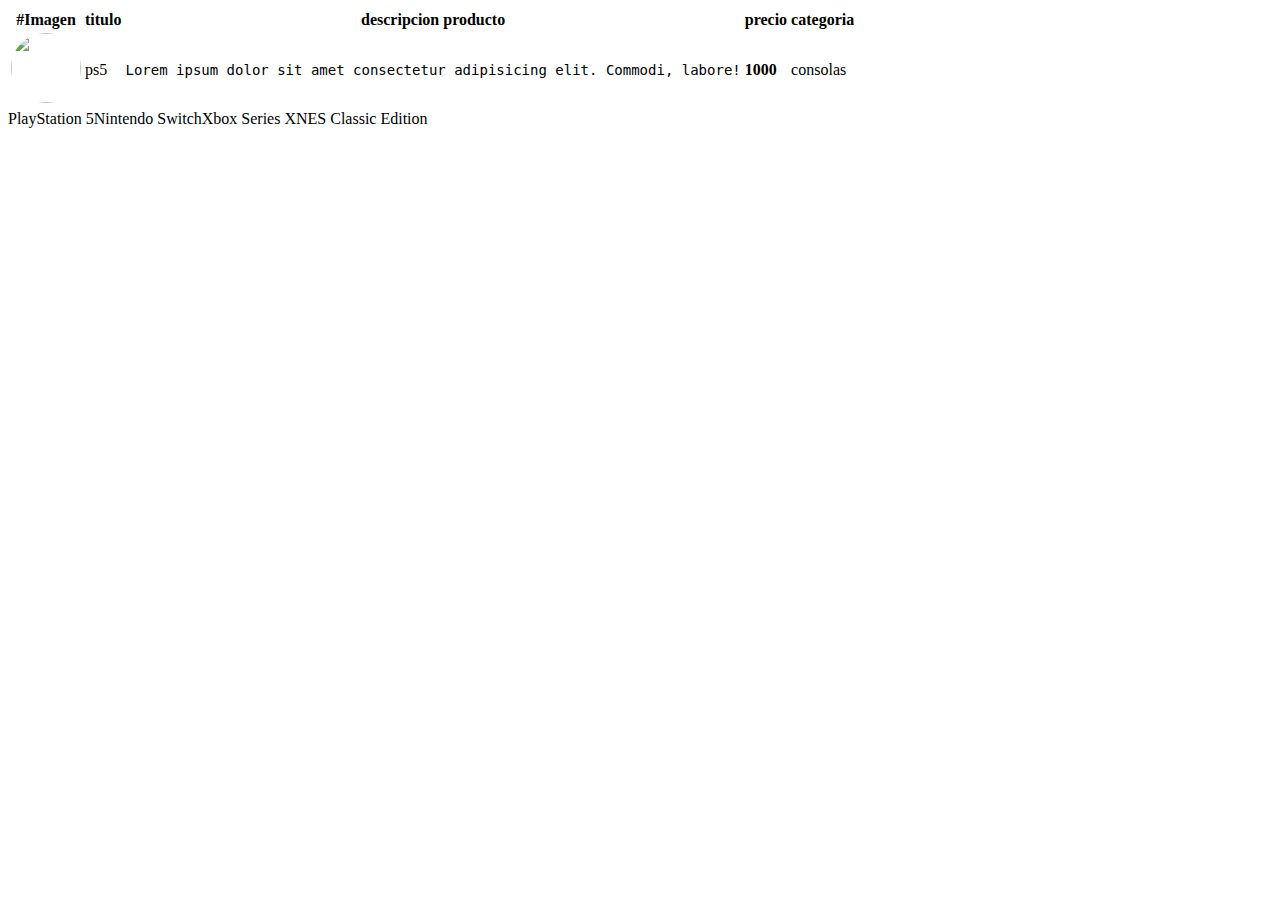
==== pages/admin/admin.html @ aaf19a89 "tabla de productos inicial" ====
<!DOCTYPE html>
<html lang="en">

<head>

    <head>
        <meta charset="UTF-8">
        <meta name="viewport" content="width=device-width, initial-scale=1.0">
        <title>Productos</title>

        <link href="https://cdn.jsdelivr.net/npm/bootstrap@5.3.2/dist/css/bootstrap.min.css" rel="stylesheet"
            integrity="sha384-T3c6CoIi6uLrA9TneNEoa7RxnatzjcDSCmG1MXxSR1GAsXEV/Dwwykc2MPK8M2HN" crossorigin="anonymous">
        <link rel="stylesheet" href="https://cdnjs.cloudflare.com/ajax/libs/font-awesome/6.4.2/css/all.min.css"
            integrity="sha512-z3gLpd7yknf1YoNbCzqRKc4qyor8gaKU1qmn+CShxbuBusANI9QpRohGBreCFkKxLhei6S9CQXFEbbKuqLg0DA=="
            crossorigin="anonymous" referrerpolicy="no-referrer" />
        <link rel="stylesheet" href="/css/style.css">

    </head>

<body>

    <table class="table table-dark table-striped">
        <thead>
            <tr>
                <th scope="col">#Imagen</th>
                <th scope="col">titulo</th>
                <th scope="col">descripcion producto</th>
                <th scope="col">precio</th>
                <th scope="col">categoria</th>
            </tr>
        </thead>
        <tbody>
            <tr>
                <td class="table-image">
                    <img src="https://stylewatch.vtexassets.com/arquivos/ids/233580-800-800?v=638188815205330000&width=800&height=800&aspect=true"
                        alt="">
                </td>
                <td class="table-title">ps5</td>
                <td class="table-description">Lorem ipsum dolor sit amet consectetur adipisicing elit. Commodi, labore!
                </td>
                <td class="table-price">1000</td>
                <td class="table-category">consolas</td>
            </tr>

        </tbody>
    </table>




    <script src="https://cdn.jsdelivr.net/npm/bootstrap@5.3.2/dist/js/bootstrap.bundle.min.js"
        integrity="sha384-C6RzsynM9kWDrMNeT87bh95OGNyZPhcTNXj1NW7RuBCsyN/o0jlpcV8Qyq46cDfL"
        crossorigin="anonymous"></script>
    <script src="/js/admin.js"></script>
</body>

</html>
---- css/style.css ----
.table-image img {
    width: 70px;
    height: 70px;
    object-fit: cover;
    border-radius: 50%;
}

.table-title {
    font-weight: 500;
}

.table-description {
    font-size: .875rem;
    font-family: monospace;
}

.table-price {
    font-weight: bold;
}
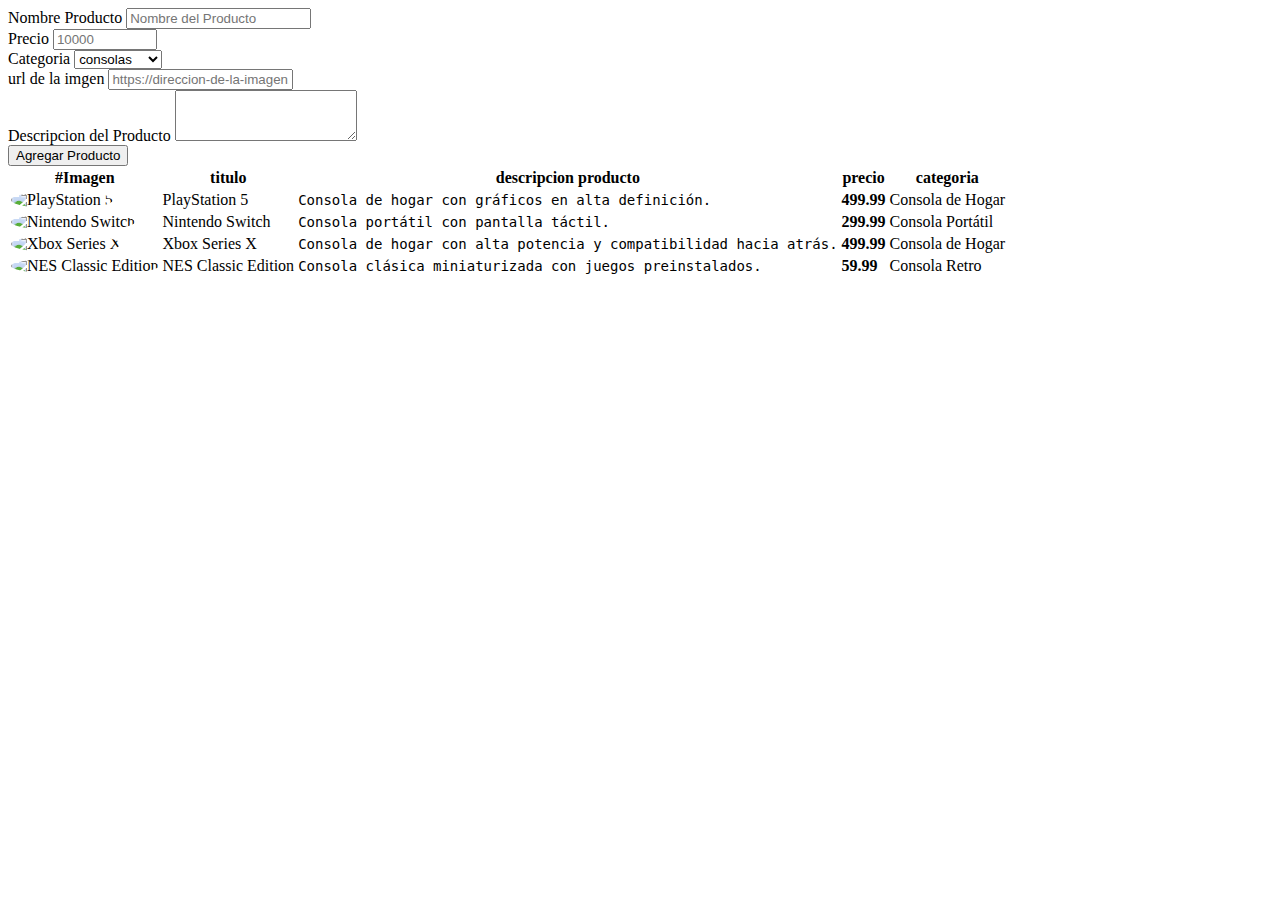
==== commit e57acde9: "formulario de ingreso de datos" ====
--- a/pages/admin/admin.html
+++ b/pages/admin/admin.html
@@ -3,55 +3,127 @@
 
 <head>
 
-    <head>
-        <meta charset="UTF-8">
-        <meta name="viewport" content="width=device-width, initial-scale=1.0">
-        <title>Productos</title>
+     <head>
+          <meta charset="UTF-8">
+          <meta name="viewport" content="width=device-width, initial-scale=1.0">
+          <title>Productos</title>
 
-        <link href="https://cdn.jsdelivr.net/npm/bootstrap@5.3.2/dist/css/bootstrap.min.css" rel="stylesheet"
-            integrity="sha384-T3c6CoIi6uLrA9TneNEoa7RxnatzjcDSCmG1MXxSR1GAsXEV/Dwwykc2MPK8M2HN" crossorigin="anonymous">
-        <link rel="stylesheet" href="https://cdnjs.cloudflare.com/ajax/libs/font-awesome/6.4.2/css/all.min.css"
-            integrity="sha512-z3gLpd7yknf1YoNbCzqRKc4qyor8gaKU1qmn+CShxbuBusANI9QpRohGBreCFkKxLhei6S9CQXFEbbKuqLg0DA=="
-            crossorigin="anonymous" referrerpolicy="no-referrer" />
-        <link rel="stylesheet" href="/css/style.css">
+          <link href="https://cdn.jsdelivr.net/npm/bootstrap@5.3.2/dist/css/bootstrap.min.css" rel="stylesheet"
+               integrity="sha384-T3c6CoIi6uLrA9TneNEoa7RxnatzjcDSCmG1MXxSR1GAsXEV/Dwwykc2MPK8M2HN"
+               crossorigin="anonymous">
+          <link rel="stylesheet" href="https://cdnjs.cloudflare.com/ajax/libs/font-awesome/6.4.2/css/all.min.css"
+               integrity="sha512-z3gLpd7yknf1YoNbCzqRKc4qyor8gaKU1qmn+CShxbuBusANI9QpRohGBreCFkKxLhei6S9CQXFEbbKuqLg0DA=="
+               crossorigin="anonymous" referrerpolicy="no-referrer" />
+          <link rel="stylesheet" href="/css/style.css">
 
-    </head>
+     </head>
 
 <body>
 
-    <table class="table table-dark table-striped">
-        <thead>
-            <tr>
-                <th scope="col">#Imagen</th>
-                <th scope="col">titulo</th>
-                <th scope="col">descripcion producto</th>
-                <th scope="col">precio</th>
-                <th scope="col">categoria</th>
-            </tr>
-        </thead>
-        <tbody>
-            <tr>
-                <td class="table-image">
-                    <img src="https://stylewatch.vtexassets.com/arquivos/ids/233580-800-800?v=638188815205330000&width=800&height=800&aspect=true"
-                        alt="">
-                </td>
-                <td class="table-title">ps5</td>
-                <td class="table-description">Lorem ipsum dolor sit amet consectetur adipisicing elit. Commodi, labore!
-                </td>
-                <td class="table-price">1000</td>
-                <td class="table-category">consolas</td>
-            </tr>
+     <div class="container-xl">
+          <div class="row">
+               <div class="col 12 col md 6">
+                    <!-- formulario -->
 
-        </tbody>
-    </table>
+                    <form id="formularioProducto">
+
+                         <!-- input  -->
+                         <div class="mb-3">
+                              <label for="precioProducto" class="form-label">Nombre Producto</label>
+                              <input type="text" name="titulo" class="form-control" id="tituloProducto"
+                                   placeholder="Nombre del Producto" required minlength="3" maxlength="50">
+                         </div>
+
+                         <!-- input precio -->
+
+                         <div class="mb-3 d-flex gap-3">
+                              <div class="w-100">
+                                   <label for="precioProducto" class="form-label">Precio</label>
+                                   <input type="number" name="precio" class="form-control" id="precioProducto"
+                                        placeholder="10000" required min="1" max="20000000">
+
+                              </div>
+                              <div class="w-100">
+                                   <label for="categoriaProducto" class="form-label">Categoria</label>
+                                   <select class="form-select" id="categoriaProducto" name="categoria" required>
+                                        <option value="consolas">consolas</option>
+                                        <option value="juegos">Juegos</option>
+                                        <option value="accesorios">Accesorios</option>
+                                   </select>
+
+                              </div>
+
+                         </div>
+
+                         <!-- input imagen -->
+                         <div class="mb-3">
+                              <label for="precioProducto" class="form-label">url de la imgen</label>
+                              <input type="url" name="imagen" class="form-control" id="imagenProducto"
+                                   placeholder="https://direccion-de-la-imagen.com" required minlength="3"
+                                   maxlength="300">
+                         </div>
 
 
 
 
-    <script src="https://cdn.jsdelivr.net/npm/bootstrap@5.3.2/dist/js/bootstrap.bundle.min.js"
-        integrity="sha384-C6RzsynM9kWDrMNeT87bh95OGNyZPhcTNXj1NW7RuBCsyN/o0jlpcV8Qyq46cDfL"
-        crossorigin="anonymous"></script>
-    <script src="/js/admin.js"></script>
+
+                         <!-- texarea -->
+                         <div class="mb-3">
+                              <label for="descripcionProducto" class="form-label">Descripcion del Producto</label>
+                              <textarea name="descripcion" class="form-control" id="descripcionProducto" rows="3"
+                                   required minlength="8" maxlength="400" placeholder="descripcion del producto ...">
+
+                              </textarea>
+                         </div>
+                         <button type="submit" class="btn btn-primary mb-3">Agregar Producto</button>
+
+
+                    </form>
+
+
+
+               </div>
+               <div class="col 12 col md 6">
+                    <!-- tabla -->
+                    <table class="table table-dark table-striped">
+                         <thead>
+                              <tr>
+                                   <th scope="col">#Imagen</th>
+                                   <th scope="col">titulo</th>
+                                   <th scope="col">descripcion producto</th>
+                                   <th scope="col">precio</th>
+                                   <th scope="col">categoria</th>
+                              </tr>
+                         </thead>
+                         <tbody id="table-body">
+                              <!-- <tr>
+                        <td class="table-image">
+                            <img src="https://stylewatch.vtexassets.com/arquivos/ids/233580-800-800?v=638188815205330000&width=800&height=800&aspect=true"
+                                alt="">
+                        </td>
+                        <td class="table-title">ps5</td>
+                        <td class="table-description">Lorem ipsum dolor sit amet consectetur adipisicing elit. Commodi, labore!
+                        </td>
+                        <td class="table-price">1000</td>
+                        <td class="table-category">consolas</td>
+                    </tr> -->
+
+                         </tbody>
+                    </table>
+
+               </div>
+          </div>
+     </div>
+
+
+
+
+
+
+     <script src="https://cdn.jsdelivr.net/npm/bootstrap@5.3.2/dist/js/bootstrap.bundle.min.js"
+          integrity="sha384-C6RzsynM9kWDrMNeT87bh95OGNyZPhcTNXj1NW7RuBCsyN/o0jlpcV8Qyq46cDfL"
+          crossorigin="anonymous"></script>
+     <script src="/js/admin.js"></script>
 </body>
 
 </html>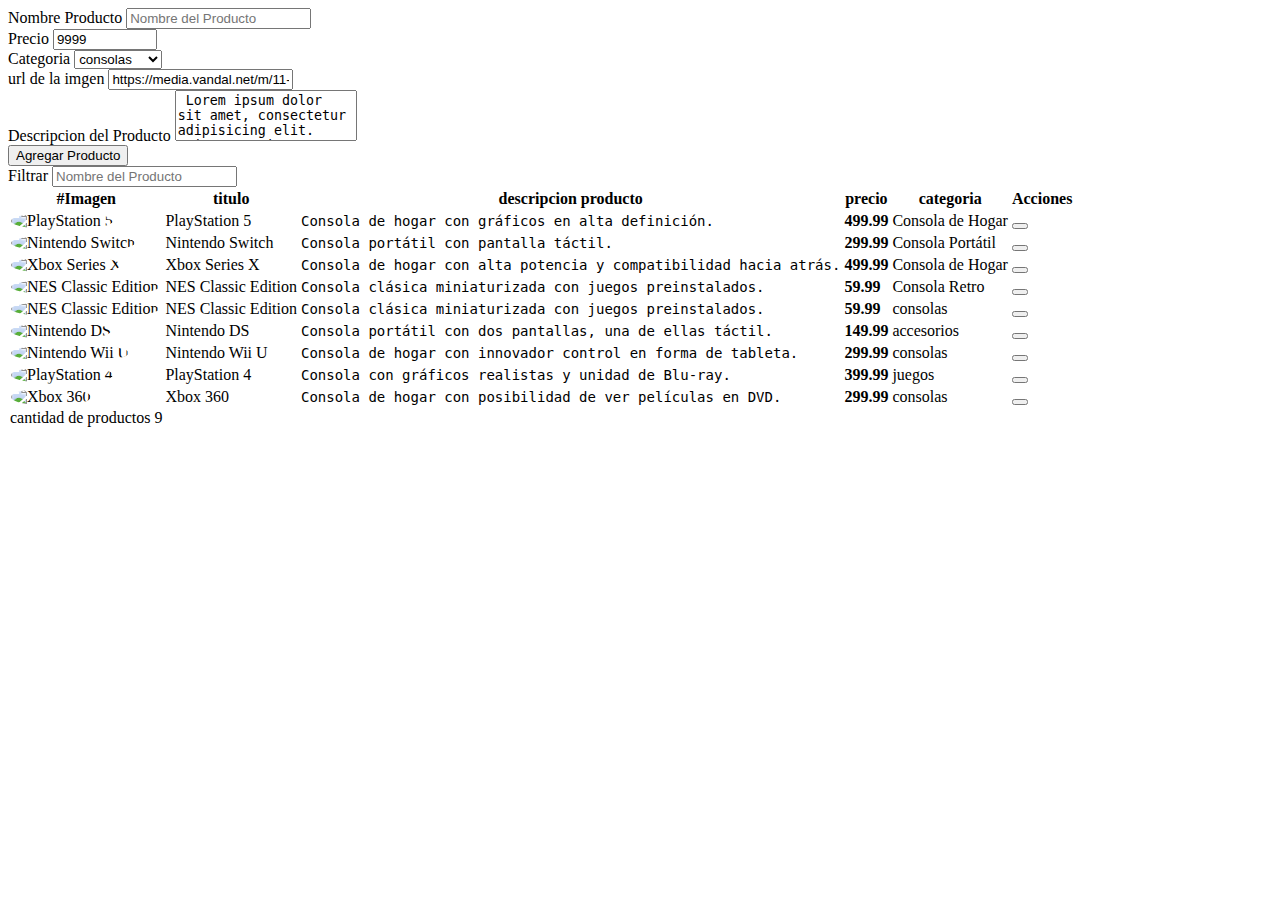
==== commit 3c48bd7a: "funcion agregar y borrar completas" ====
--- a/pages/admin/admin.html
+++ b/pages/admin/admin.html
@@ -3,100 +3,108 @@
 
 <head>
 
-     <head>
-          <meta charset="UTF-8">
-          <meta name="viewport" content="width=device-width, initial-scale=1.0">
-          <title>Productos</title>
+    <head>
+        <meta charset="UTF-8">
+        <meta name="viewport" content="width=device-width, initial-scale=1.0">
+        <title>Productos</title>
 
-          <link href="https://cdn.jsdelivr.net/npm/bootstrap@5.3.2/dist/css/bootstrap.min.css" rel="stylesheet"
-               integrity="sha384-T3c6CoIi6uLrA9TneNEoa7RxnatzjcDSCmG1MXxSR1GAsXEV/Dwwykc2MPK8M2HN"
-               crossorigin="anonymous">
-          <link rel="stylesheet" href="https://cdnjs.cloudflare.com/ajax/libs/font-awesome/6.4.2/css/all.min.css"
-               integrity="sha512-z3gLpd7yknf1YoNbCzqRKc4qyor8gaKU1qmn+CShxbuBusANI9QpRohGBreCFkKxLhei6S9CQXFEbbKuqLg0DA=="
-               crossorigin="anonymous" referrerpolicy="no-referrer" />
-          <link rel="stylesheet" href="/css/style.css">
+        <link href="https://cdn.jsdelivr.net/npm/bootstrap@5.3.2/dist/css/bootstrap.min.css" rel="stylesheet"
+            integrity="sha384-T3c6CoIi6uLrA9TneNEoa7RxnatzjcDSCmG1MXxSR1GAsXEV/Dwwykc2MPK8M2HN" crossorigin="anonymous">
+        <link rel="stylesheet" href="https://cdnjs.cloudflare.com/ajax/libs/font-awesome/6.4.2/css/all.min.css"
+            integrity="sha512-z3gLpd7yknf1YoNbCzqRKc4qyor8gaKU1qmn+CShxbuBusANI9QpRohGBreCFkKxLhei6S9CQXFEbbKuqLg0DA=="
+            crossorigin="anonymous" referrerpolicy="no-referrer" />
+        <link rel="stylesheet" href="/css/style.css">
 
-     </head>
+    </head>
 
 <body>
 
-     <div class="container-xl">
-          <div class="row">
-               <div class="col 12 col md 6">
-                    <!-- formulario -->
+    <div class="container-xl">
+        <div class="row">
+            <div class="col 12 col md 6">
+                <!-- formulario -->
 
-                    <form id="formularioProducto">
+                <form id="formularioProducto">
 
-                         <!-- input  -->
-                         <div class="mb-3">
-                              <label for="precioProducto" class="form-label">Nombre Producto</label>
-                              <input type="text" name="titulo" class="form-control" id="tituloProducto"
-                                   placeholder="Nombre del Producto" required minlength="3" maxlength="50">
-                         </div>
+                    <!-- input  -->
+                    <div class="mb-3">
+                        <label for="precioProducto" class="form-label">Nombre Producto</label>
+                        <input type="text" name="titulo" class="form-control" id="tituloProducto"
+                            placeholder="Nombre del Producto" required minlength="3" maxlength="50">
+                    </div>
 
-                         <!-- input precio -->
+                    <!-- input precio -->
 
-                         <div class="mb-3 d-flex gap-3">
-                              <div class="w-100">
-                                   <label for="precioProducto" class="form-label">Precio</label>
-                                   <input type="number" name="precio" class="form-control" id="precioProducto"
-                                        placeholder="10000" required min="1" max="20000000">
+                    <div class="mb-3 d-flex gap-3">
+                        <div class="w-100">
+                            <label for="precioProducto" class="form-label">Precio</label>
+                            <input type="number" name="precio" class="form-control" id="precioProducto"
+                                placeholder="10000" required min="1" max="20000000" value="9999">
 
-                              </div>
-                              <div class="w-100">
-                                   <label for="categoriaProducto" class="form-label">Categoria</label>
-                                   <select class="form-select" id="categoriaProducto" name="categoria" required>
-                                        <option value="consolas">consolas</option>
-                                        <option value="juegos">Juegos</option>
-                                        <option value="accesorios">Accesorios</option>
-                                   </select>
 
-                              </div>
+                        </div>
+                        <div class="w-100">
+                            <label for="categoriaProducto" class="form-label">Categoria</label>
+                            <select class="form-select" id="categoriaProducto" name="categoria" required>
+                                <!-- <option value=""></option> -->
+                                <option value="consolas">consolas</option>
+                                <option value="juegos">Juegos</option>
+                                <option value="accesorios">Accesorios</option>
+                            </select>
 
-                         </div>
+                        </div>
 
-                         <!-- input imagen -->
-                         <div class="mb-3">
-                              <label for="precioProducto" class="form-label">url de la imgen</label>
-                              <input type="url" name="imagen" class="form-control" id="imagenProducto"
-                                   placeholder="https://direccion-de-la-imagen.com" required minlength="3"
-                                   maxlength="300">
-                         </div>
+                    </div>
+
+                    <!-- input imagen -->
+                    <div class="mb-3">
+                        <label for="precioProducto" class="form-label">url de la imgen</label>
+                        <input type="url" name="imagen" class="form-control" id="imagenProducto"
+                            placeholder="https://direccion-de-la-imagen.com" required minlength="3" maxlength="300"
+                            value="https://media.vandal.net/m/11-2019/2819111419404532_1.jpg">
+                    </div>
 
 
 
 
 
-                         <!-- texarea -->
-                         <div class="mb-3">
-                              <label for="descripcionProducto" class="form-label">Descripcion del Producto</label>
-                              <textarea name="descripcion" class="form-control" id="descripcionProducto" rows="3"
-                                   required minlength="8" maxlength="400" placeholder="descripcion del producto ...">
+                    <!-- texarea -->
+                    <div class="mb-3">
+                        <label for="descripcionProducto" class="form-label">Descripcion del Producto</label>
+                        <textarea name="descripcion" class="form-control" id="descripcionProducto" rows="3" required
+                            minlength="8" maxlength="400" placeholder="descripcion del producto ..."> Lorem ipsum dolor sit amet, consectetur adipisicing elit. Quisquam qui magnam odit laboriosam at! Est?
 
                               </textarea>
-                         </div>
-                         <button type="submit" class="btn btn-primary mb-3">Agregar Producto</button>
+                    </div>
+                    <button type="submit" class="btn btn-primary mb-3">Agregar Producto</button>
 
 
-                    </form>
+                </form>
 
 
 
-               </div>
-               <div class="col 12 col md 6">
-                    <!-- tabla -->
-                    <table class="table table-dark table-striped">
-                         <thead>
-                              <tr>
-                                   <th scope="col">#Imagen</th>
-                                   <th scope="col">titulo</th>
-                                   <th scope="col">descripcion producto</th>
-                                   <th scope="col">precio</th>
-                                   <th scope="col">categoria</th>
-                              </tr>
-                         </thead>
-                         <tbody id="table-body">
-                              <!-- <tr>
+            </div>
+            <div class="col 12 col md 6">
+                <!-- tabla -->
+
+                <div class="mb-3">
+                    <label for="precioProducto" class="form-label">Filtrar</label>
+                    <input type="text" class="form-control" id="filtrar" placeholder="Nombre del Producto">
+                </div>
+
+                <table id="tabla" class="table table-dark table-striped">
+                    <thead>
+                        <tr>
+                            <th scope="col">#Imagen</th>
+                            <th scope="col">titulo</th>
+                            <th scope="col">descripcion producto</th>
+                            <th scope="col">precio</th>
+                            <th scope="col">categoria</th>
+                            <th scope="col">Acciones</th>
+                        </tr>
+                    </thead>
+                    <tbody id="table-body">
+                        <!-- <tr>
                         <td class="table-image">
                             <img src="https://stylewatch.vtexassets.com/arquivos/ids/233580-800-800?v=638188815205330000&width=800&height=800&aspect=true"
                                 alt="">
@@ -108,22 +116,22 @@
                         <td class="table-category">consolas</td>
                     </tr> -->
 
-                         </tbody>
-                    </table>
+                    </tbody>
+                </table>
 
-               </div>
-          </div>
-     </div>
+            </div>
+        </div>
+    </div>
 
 
 
 
 
 
-     <script src="https://cdn.jsdelivr.net/npm/bootstrap@5.3.2/dist/js/bootstrap.bundle.min.js"
-          integrity="sha384-C6RzsynM9kWDrMNeT87bh95OGNyZPhcTNXj1NW7RuBCsyN/o0jlpcV8Qyq46cDfL"
-          crossorigin="anonymous"></script>
-     <script src="/js/admin.js"></script>
+    <script src="https://cdn.jsdelivr.net/npm/bootstrap@5.3.2/dist/js/bootstrap.bundle.min.js"
+        integrity="sha384-C6RzsynM9kWDrMNeT87bh95OGNyZPhcTNXj1NW7RuBCsyN/o0jlpcV8Qyq46cDfL"
+        crossorigin="anonymous"></script>
+    <script src="/js/admin.js"></script>
 </body>
 
 </html>--- a/css/style.css
+++ b/css/style.css
@@ -16,4 +16,8 @@
 
 .table-price {
     font-weight: bold;
+}
+
+textarea {
+    resize: none;
 }